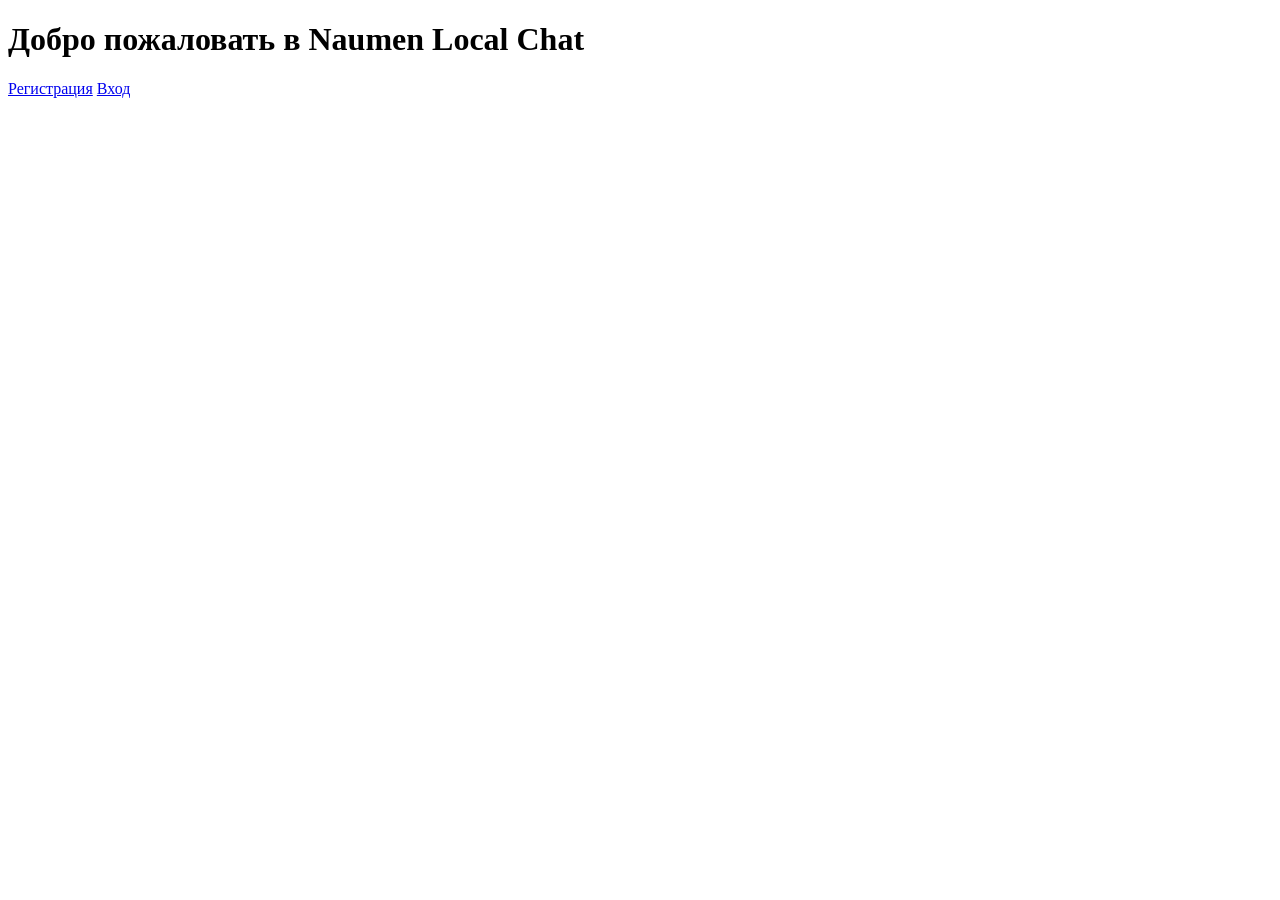
==== src/main/resources/static/index.html @ 14d0550c "реализация GUI" ====
<!DOCTYPE html>
<html lang="ru">
<head>
    <meta charset="UTF-8">
    <title>Локальный чат</title>
    <link rel="stylesheet" href="/styles.css">
</head>
<body>
<div class="container">
    <h1>Добро пожаловать в Naumen Local Chat</h1>
    <a href="/register.html" class="button">Регистрация</a>
    <a href="/login.html" class="button">Вход</a>
</div>
</body>
</html>
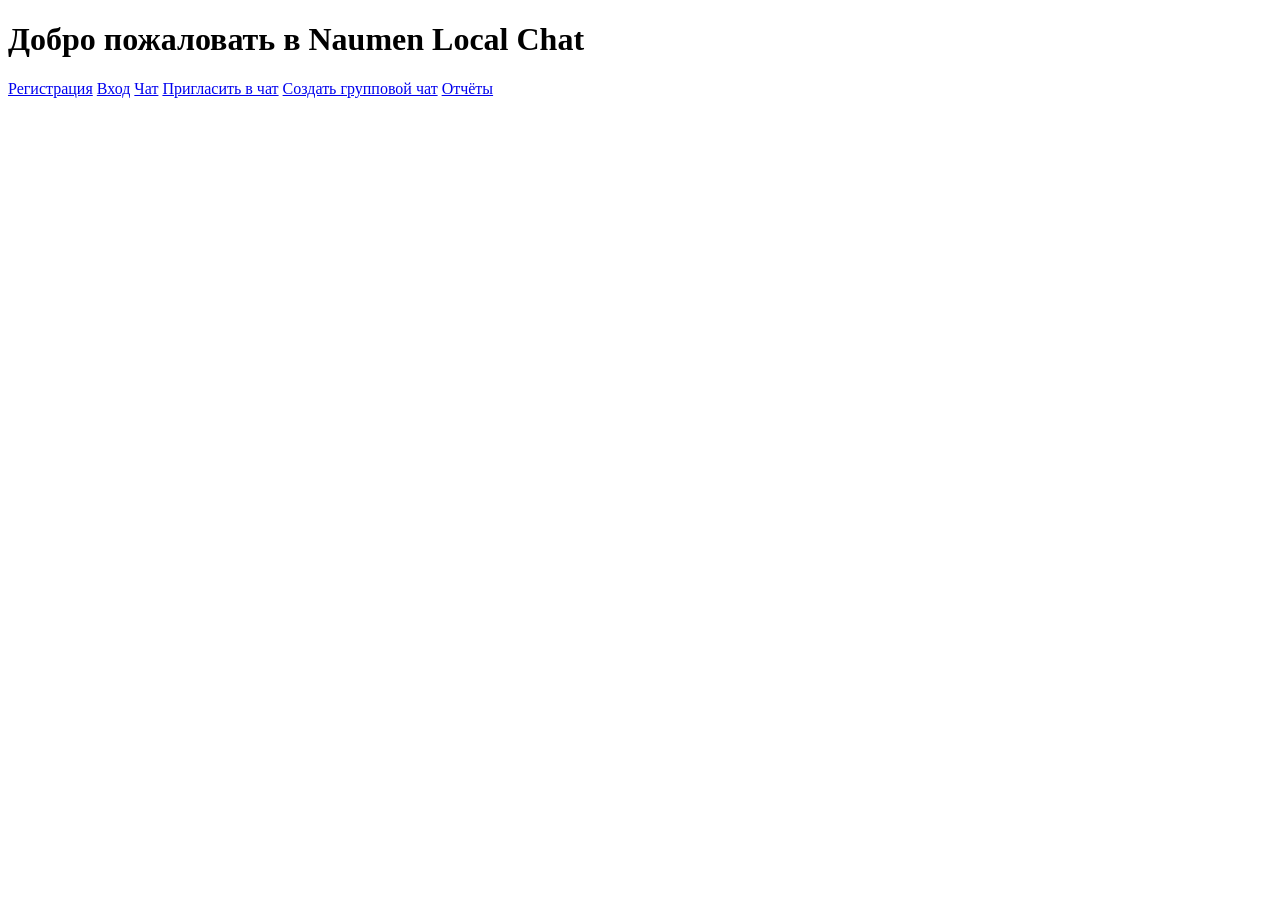
==== commit ae3d47ab: "Фиксы, Докер, Документация, Мониторинг" ====
--- a/src/main/resources/static/index.html
+++ b/src/main/resources/static/index.html
@@ -9,7 +9,11 @@
 <div class="container">
     <h1>Добро пожаловать в Naumen Local Chat</h1>
     <a href="/register.html" class="button">Регистрация</a>
-    <a href="/login.html" class="button">Вход</a>
+    <a href="/login" class="button">Вход</a>
+    <a href="/chat.html" class="button">Чат</a>
+    <a href="/invite.html" class="button">Пригласить в чат</a>
+    <a href="/create-group.html" class="button">Создать групповой чат</a>
+    <a href="/reports.html" class="button">Отчёты</a>
 </div>
 </body>
 </html>
